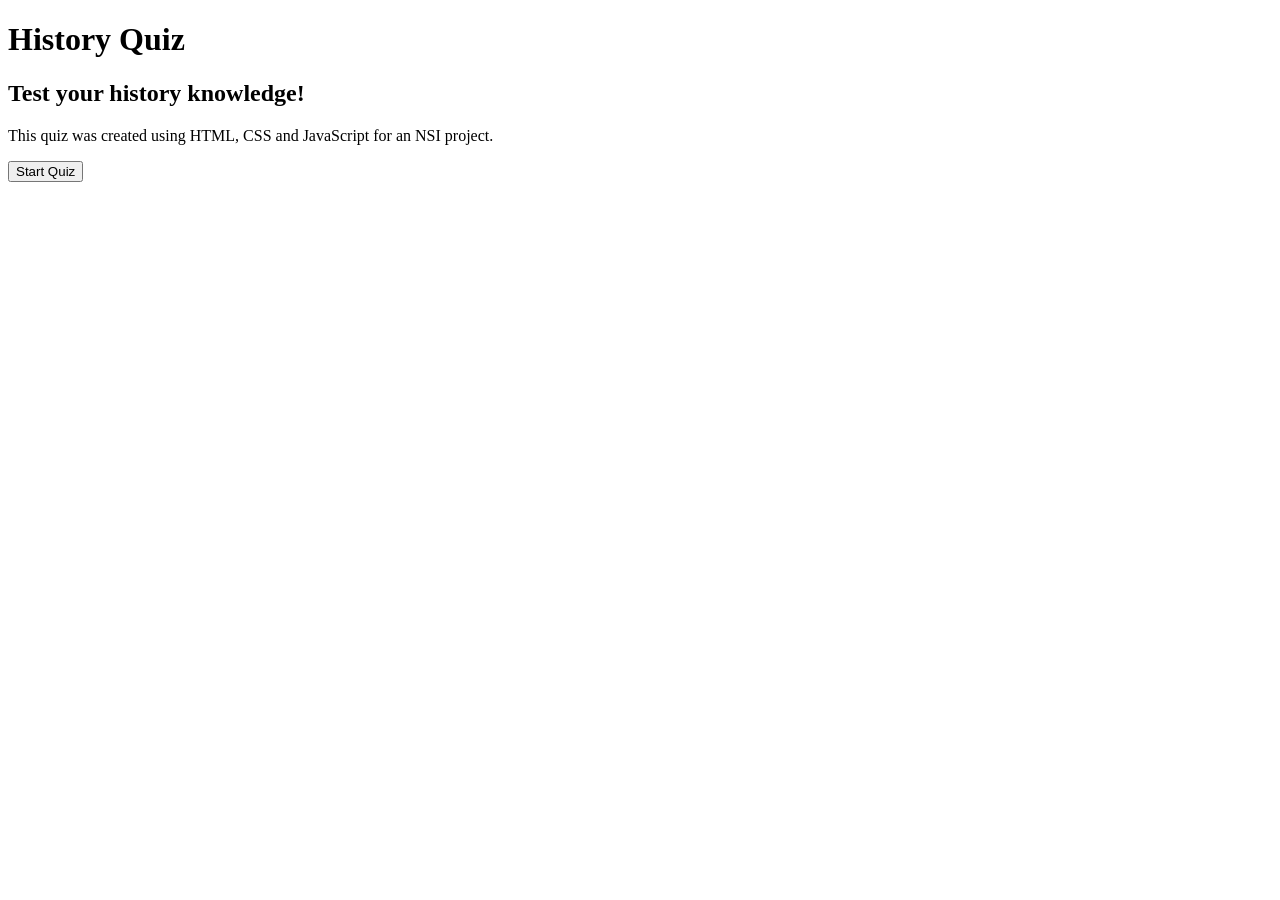
==== index.html @ 9f6ca01b "Add files via upload" ====
<!DOCTYPE html>
<html lang="fr">
<head>
    <meta charset="UTF-8">
    <meta name="viewport" content="width=device-width, initial-scale=1.0">
    <title>History Quiz</title>
    <link rel="stylesheet" href="css/style.css">
</head>
<body>

<header>
    <h1>History Quiz</h1>
</header>

<section class="home">
    <h2>Test your history knowledge!</h2>
    <p>
        This quiz was created using HTML, CSS and JavaScript for an NSI project.
    </p>

    <a href="quiz.html">
        <button>Start Quiz</button>
    </a>
</section>

</body>
</html>
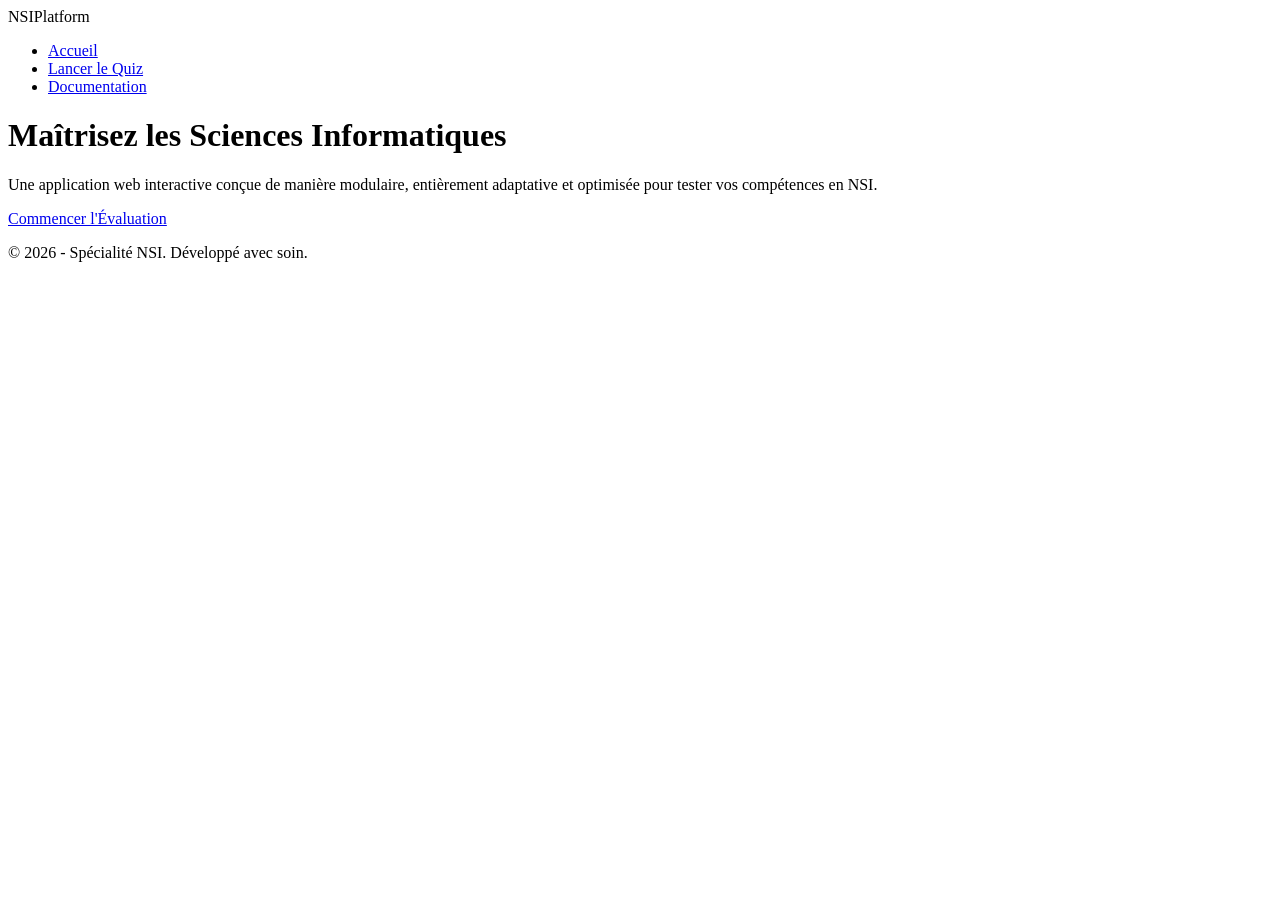
==== commit 23865d3e: "Add files via upload" ====
--- a/index.html
+++ b/index.html
@@ -3,25 +3,31 @@
 <head>
     <meta charset="UTF-8">
     <meta name="viewport" content="width=device-width, initial-scale=1.0">
-    <title>History Quiz</title>
+    <title>Projet NSI - Plateforme de Quiz</title>
     <link rel="stylesheet" href="css/style.css">
 </head>
 <body>
+    <header>
+        <nav class="nav-container">
+            <div class="logo">NSI<span>Platform</span></div>
+            <ul class="nav-links">
+                <li><a href="index.html" class="active">Accueil</a></li>
+                <li><a href="quiz.html">Lancer le Quiz</a></li>
+                <li><a href="about.html">Documentation</a></li>
+            </ul>
+        </nav>
+    </header>
 
-<header>
-    <h1>History Quiz</h1>
-</header>
+    <main class="hero-section">
+        <div class="hero-content">
+            <h1>Maîtrisez les Sciences Informatiques</h1>
+            <p>Une application web interactive conçue de manière modulaire, entièrement adaptative et optimisée pour tester vos compétences en NSI.</p>
+            <a href="quiz.html" class="btn btn-primary">Commencer l'Évaluation</a>
+        </div>
+    </main>
 
-<section class="home">
-    <h2>Test your history knowledge!</h2>
-    <p>
-        This quiz was created using HTML, CSS and JavaScript for an NSI project.
-    </p>
-
-    <a href="quiz.html">
-        <button>Start Quiz</button>
-    </a>
-</section>
-
+    <footer>
+        <p>&copy; 2026 - Spécialité NSI. Développé avec soin.</p>
+    </footer>
 </body>
 </html>
